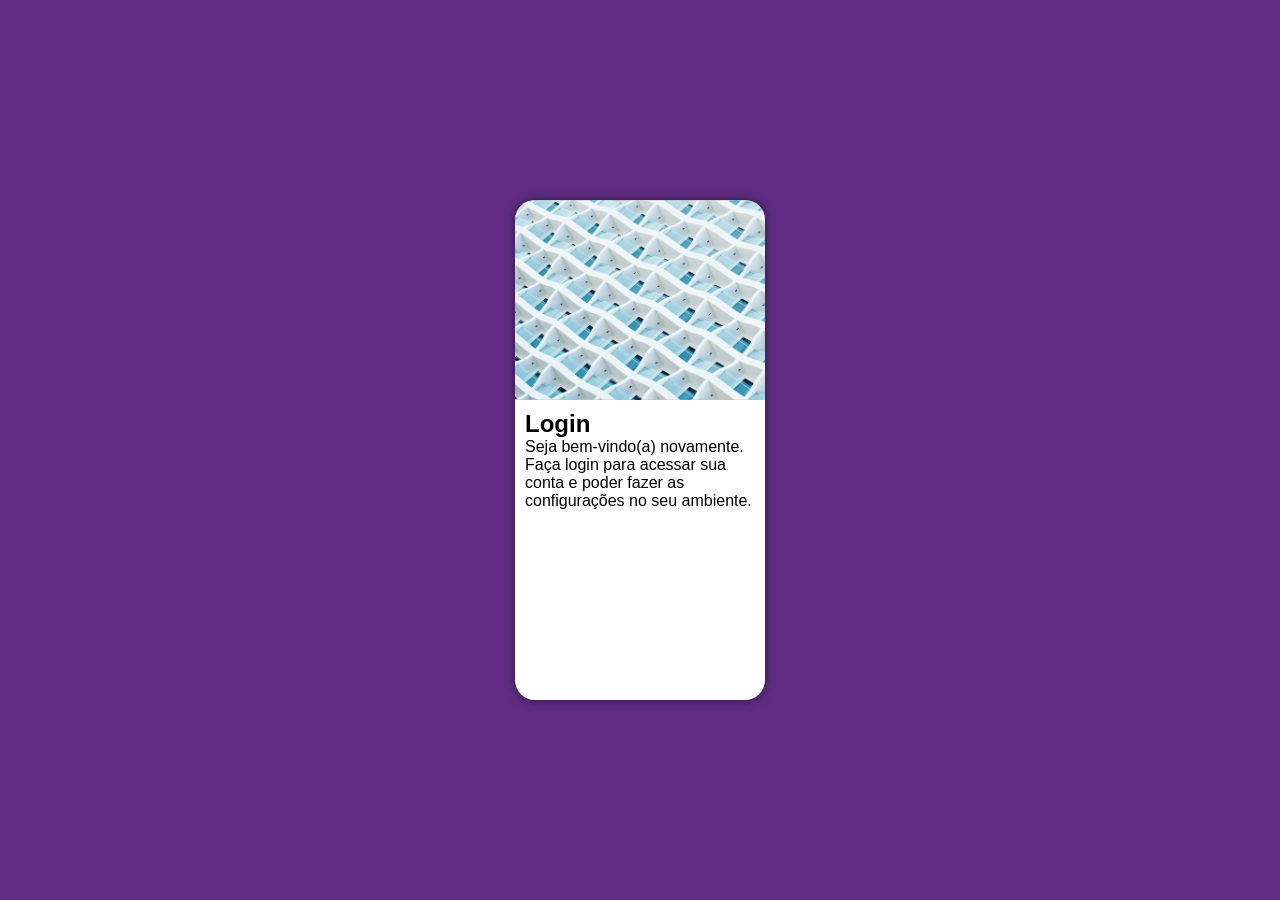
==== index.html @ ffe0539f "Update login" ====
<!DOCTYPE html>
<html lang="en">
<head>
    <meta charset="UTF-8">
    <meta name="viewport" content="width=device-width, initial-scale=1.0">
    <title>Login</title>
    <link rel="stylesheet" href="estilos/style.css">
</head>
<body>

    <main>
        <section id="login">
            <div id="imagem">
            </div>

            <div id="formulario">
                <h1>Login</h1>
                <p>Seja bem-vindo(a) novamente. Faça login para acessar sua conta e poder fazer as configurações no seu ambiente.</p>
                <form action="login.php" method="post"></form>

            </div>
        </section>
    </main>
    
</body>
</html>
---- estilos/style.css ----
@charset "UTF-8";


/* 

Paleta de Cores
verde: #49a09d
Lilas: #5f2c82

*/

*{
    font-family: -apple-system, BlinkMacSystemFont, 'Segoe UI', Roboto, Oxygen, Ubuntu, Cantarell, 'Open Sans', 'Helvetica Neue', sans-serif;
    padding: 0px;
    margin: 0px;
    box-sizing: border-box;
}

html, body{
    background-color: #5f2c82;
    height: 100vh;
    width: 100vw;
}

main{
    height: 100vh;
    width: 100vw;
    position: relative;
}

section#login{
    height: 500px;
    width: 250px;
    background-color: white;
    position: absolute;
    top: 50%;
    left: 50%;
    transform: translate(-50%, -50%);
    border-radius: 20px;
    box-shadow: 0px 0px 10px rgba(0, 0, 0, 0.51);
    overflow: hidden;
}

div#imagem{
    background: #5f2c82 url(../imagens/pexels-tranthangnhat-17570742.jpg) no-repeat;
    background-size: cover;
    display: block;
    height: 200px;
}

div#formulario{
    display: block;
    padding: 10px;
}
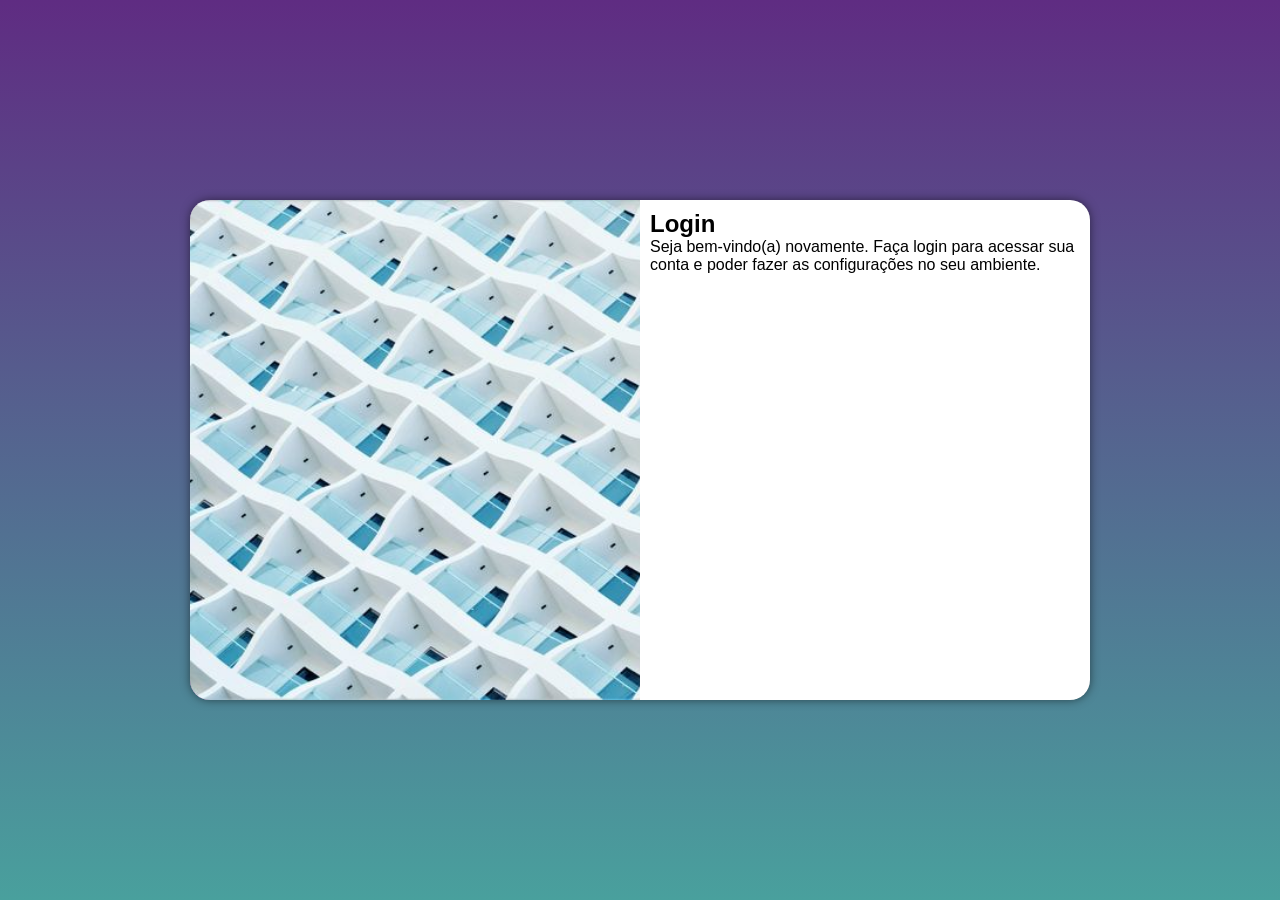
==== commit 60af05e5: "Media Query p outras Telas" ====
--- a/index.html
+++ b/index.html
@@ -5,6 +5,7 @@
     <meta name="viewport" content="width=device-width, initial-scale=1.0">
     <title>Login</title>
     <link rel="stylesheet" href="estilos/style.css">
+    <link rel="stylesheet" href="estilos/media-queries.css">
 </head>
 <body>
 
--- a/estilos/style.css
+++ b/estilos/style.css
@@ -39,6 +39,8 @@
     border-radius: 20px;
     box-shadow: 0px 0px 10px rgba(0, 0, 0, 0.51);
     overflow: hidden;
+    transition: width 0.3s, height 0.3s;
+    transition-timing-function: ease;
 }
 
 div#imagem{
--- a/estilos/media-queries.css
+++ b/estilos/media-queries.css
@@ -0,0 +1,47 @@
+@charset "UTF-8";
+
+@media screen and (min-width: 768px) and (max-width: 992px){
+
+    body{
+        background-image: linear-gradient(to top, #49a09d, #5f2c82);
+    }
+
+    section#login{
+        width: 80vw;
+    }
+
+    div#imagem{
+        float: left;
+        width: 30%;
+        height: 100%;
+    }
+
+    div#formulario{
+        float: right;
+        width: 70%;
+    }
+}
+
+@media screen and (min-width: 992px){
+
+    body{
+        background-image: linear-gradient(to top, #49a09d, #5f2c82);
+    }
+
+    section#login{
+    width: 900px;
+    }
+
+    div#imagem{
+        float: left;
+        width: 50%;
+        height: 100%;
+    }
+
+    div#formulario{
+        float: right;
+        width: 50%;
+
+
+    }
+}
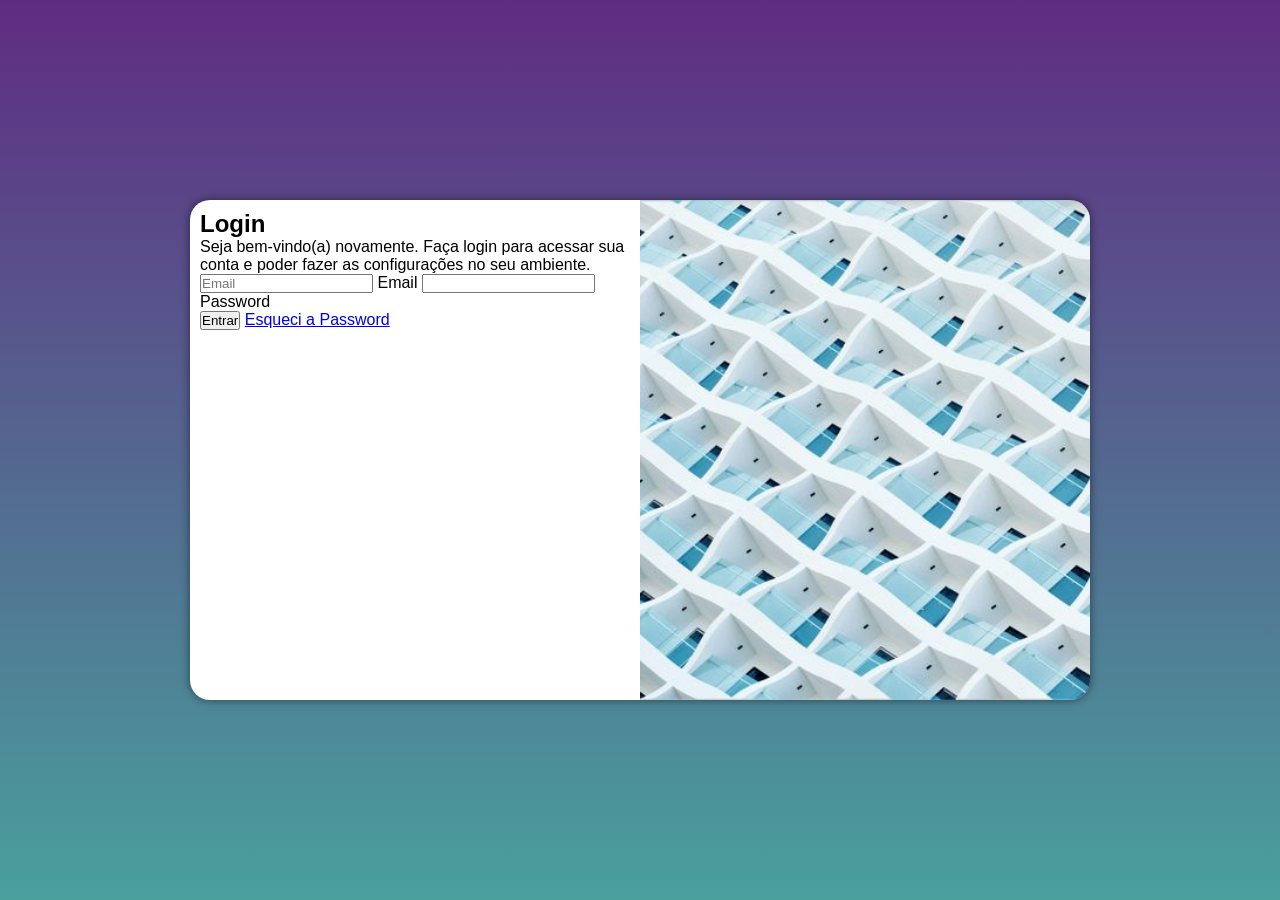
==== commit aaa677f8: "update form" ====
--- a/index.html
+++ b/index.html
@@ -17,7 +17,19 @@
             <div id="formulario">
                 <h1>Login</h1>
                 <p>Seja bem-vindo(a) novamente. Faça login para acessar sua conta e poder fazer as configurações no seu ambiente.</p>
-                <form action="login.php" method="post"></form>
+                <form action="login.php" method="post">
+                    <div class="campo">
+                        <input type="email" name="login" id="ilogin" placeholder="Email" autocomplete="email" required maxlength="30">
+                        <label for="ilogin">Email</label>
+
+                        <input type="password" name="password" id="ipassword" required autocomplete="current-password" minlength="8">
+                        <label for="ipassword">Password</label>
+                    </div>
+
+                    <input type="submit" value="Entrar">
+                    <a href="esqueci.html">Esqueci a Password</a>
+
+                </form>
 
             </div>
         </section>
--- a/estilos/media-queries.css
+++ b/estilos/media-queries.css
@@ -33,13 +33,13 @@
     }
 
     div#imagem{
-        float: left;
+        float: right;
         width: 50%;
         height: 100%;
     }
 
     div#formulario{
-        float: right;
+        float: left;
         width: 50%;
 
 
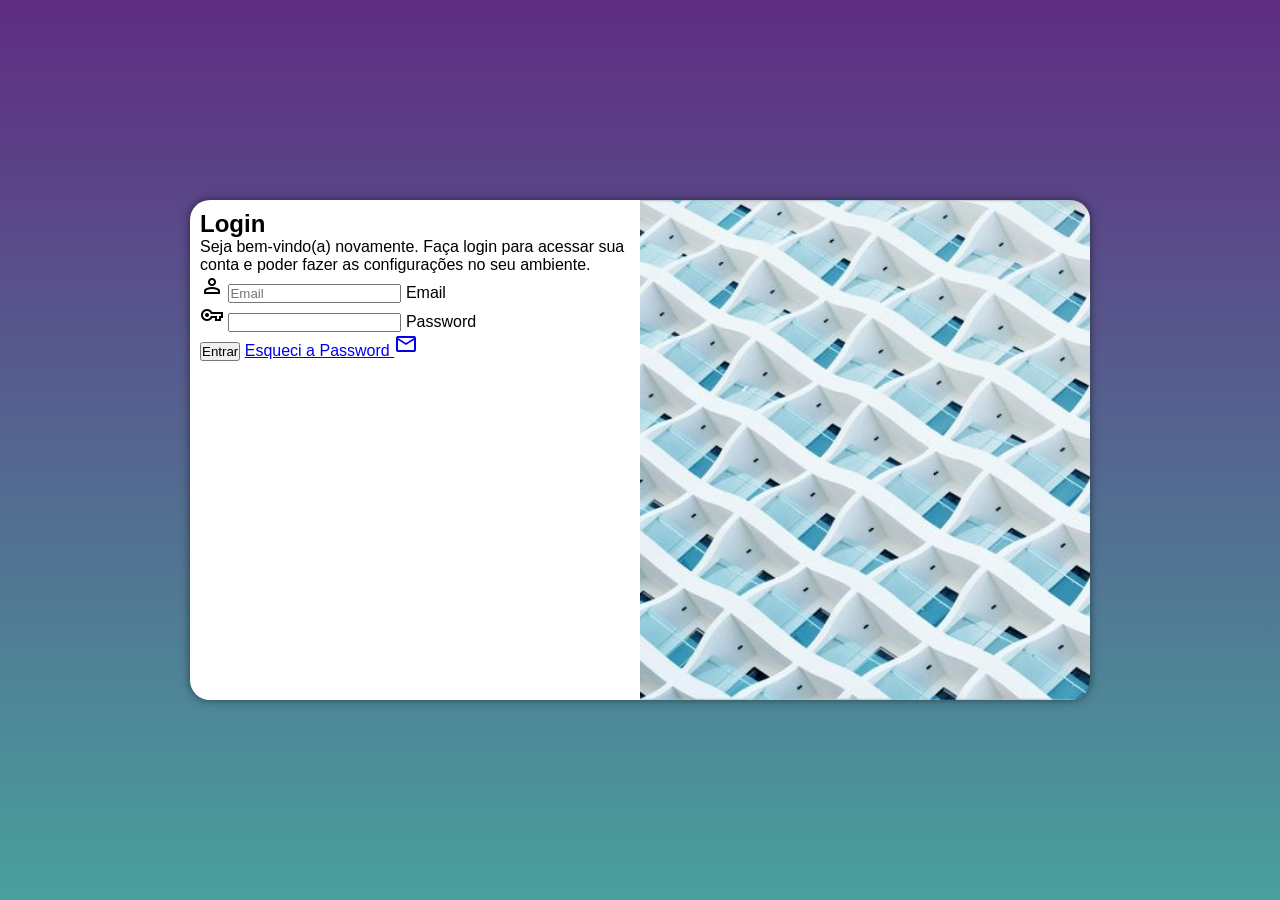
==== commit 571c461f: "Update index.html" ====
--- a/index.html
+++ b/index.html
@@ -6,6 +6,7 @@
     <title>Login</title>
     <link rel="stylesheet" href="estilos/style.css">
     <link rel="stylesheet" href="estilos/media-queries.css">
+    <link rel="stylesheet" href="https://fonts.googleapis.com/css2?family=Material+Symbols+Outlined" />
 </head>
 <body>
 
@@ -19,15 +20,20 @@
                 <p>Seja bem-vindo(a) novamente. Faça login para acessar sua conta e poder fazer as configurações no seu ambiente.</p>
                 <form action="login.php" method="post">
                     <div class="campo">
+                        <span class="material-symbols-outlined">person</span>
                         <input type="email" name="login" id="ilogin" placeholder="Email" autocomplete="email" required maxlength="30">
                         <label for="ilogin">Email</label>
 
+                        </div>
+
+                        <div class="campo">
+                        <span class="material-symbols-outlined">vpn_key</span>
                         <input type="password" name="password" id="ipassword" required autocomplete="current-password" minlength="8">
                         <label for="ipassword">Password</label>
                     </div>
 
                     <input type="submit" value="Entrar">
-                    <a href="esqueci.html">Esqueci a Password</a>
+                    <a href="esqueci.html">Esqueci a Password <span class="material-symbols-outlined">mail</span></a>
 
                 </form>
 
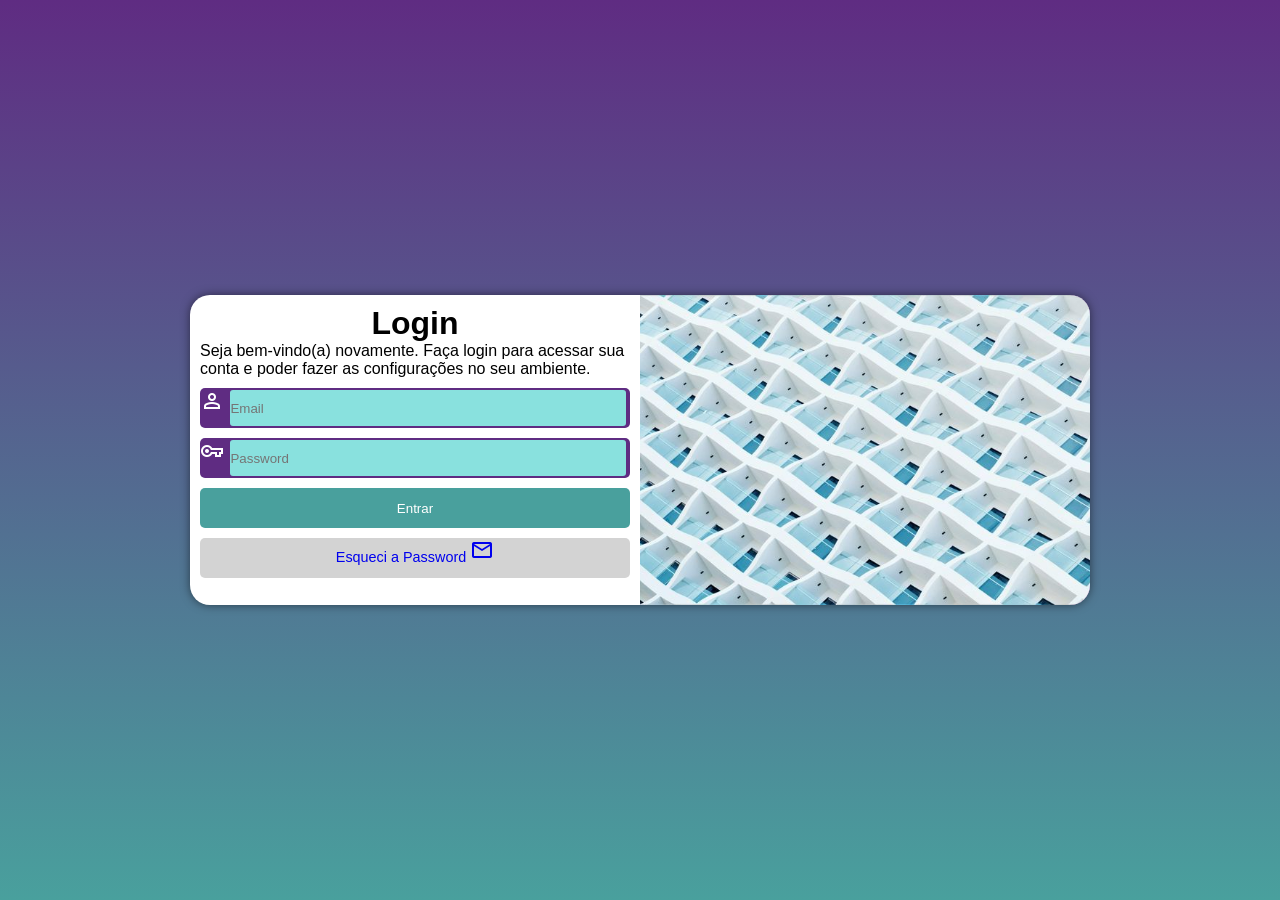
==== commit a098b9ae: "Styling form" ====
--- a/index.html
+++ b/index.html
@@ -28,7 +28,7 @@
 
                         <div class="campo">
                         <span class="material-symbols-outlined">vpn_key</span>
-                        <input type="password" name="password" id="ipassword" required autocomplete="current-password" minlength="8">
+                        <input type="password" name="password" id="ipassword" required autocomplete="current-password" minlength="8" placeholder="Password">
                         <label for="ipassword">Password</label>
                     </div>
 
--- a/estilos/style.css
+++ b/estilos/style.css
@@ -30,15 +30,15 @@
 
 section#login{
     height: 500px;
-    width: 250px;
+    width: 280px;
     background-color: white;
     position: absolute;
     top: 50%;
     left: 50%;
-    transform: translate(-50%, -50%);
     border-radius: 20px;
     box-shadow: 0px 0px 10px rgba(0, 0, 0, 0.51);
     overflow: hidden;
+    transform: translate(-50%, -50%);  /*Transformaçoes e Animacoes (Transitions) devem ser feitas no final da propriedade para evitar incompatibilidade com diferentes browsers */
     transition: width 0.3s, height 0.3s;
     transition-timing-function: ease;
 }
@@ -53,4 +53,76 @@
 div#formulario{
     display: block;
     padding: 10px;
-}+}
+
+div h1{
+        font-size: 1.5Em;
+        text-align: center;
+    }
+
+div p{
+        font-size: 0.8Em;
+    }
+
+form div.campo {
+    height: 40px;
+    background-color: #5f2c82;
+    width: 100%;
+    border-radius: 5px;
+    margin: 10px 0px;
+}
+
+form div.campo span{
+    color: white;
+    font-size: 1.5Em;
+
+}
+
+form label{
+    display: none;
+}
+
+form div.campo input{
+    height: 100%;
+    width: calc(100% - 30px);
+    border: 2px solid #5f2c82;
+    border-radius: 5px;
+    background-color: #89e1de;
+}
+
+form div.campo input:focus-within{
+    background-color: white;
+}
+
+form input[type=submit]{
+    background-color: #49a09d;
+    height: 40px;
+    display: block;
+    width: 100%;
+    border: none;
+    border-radius: 5px;
+    color: white;
+    cursor: pointer;
+}
+
+form input[type=submit]:hover{
+    background-color: #015b58;
+
+}
+
+form a{
+    text-decoration: none;
+    background-color: lightgray;
+    height: 40px;
+    width: 100%;
+    display: block;
+    margin-top: 10px;
+    border-radius: 5px;
+    text-align: center;
+    font-size: 0.9Em;
+}
+
+form a:hover{
+    background-color: gray;
+}
+
--- a/estilos/media-queries.css
+++ b/estilos/media-queries.css
@@ -8,6 +8,7 @@
 
     section#login{
         width: 80vw;
+        height: 280px;
     }
 
     div#imagem{
@@ -30,6 +31,7 @@
 
     section#login{
     width: 900px;
+    height: 310px;
     }
 
     div#imagem{
@@ -41,7 +43,13 @@
     div#formulario{
         float: left;
         width: 50%;
+    }
 
+    div h1{
+        font-size: 2Em;
+    }
 
+    div p{
+        font-size: 1Em;
     }
 }
